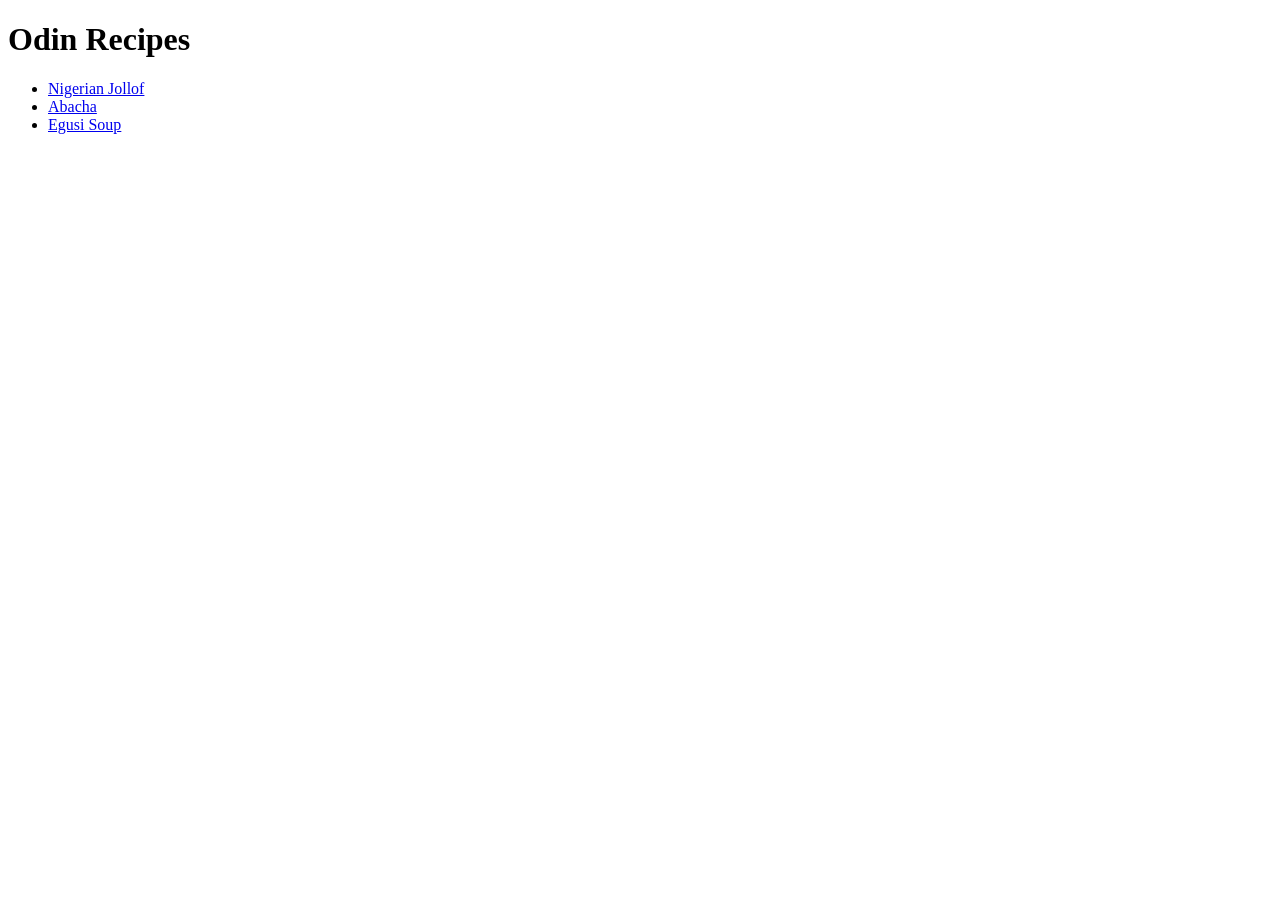
==== index.html @ 6c1a6a6e "Final Project Structure" ====
<!DOCTYPE html>
<html lang="en">
<head>
   <meta charset="UTF-8">
   <meta name="viewport" content="width=device-width, initial-scale=1.0">
   <title>Odin Recipes</title>
</head>
<body>
   <h1>Odin Recipes</h1>
   <ul>
      <li><a href="recipes/9jajollof.html">Nigerian Jollof</a></li>
      <li><a href="recipes/abacha.html">Abacha</a></li>
      <li><a href="recipes/egusi.html">Egusi Soup</a></li>
   </ul>
</body>
</html>
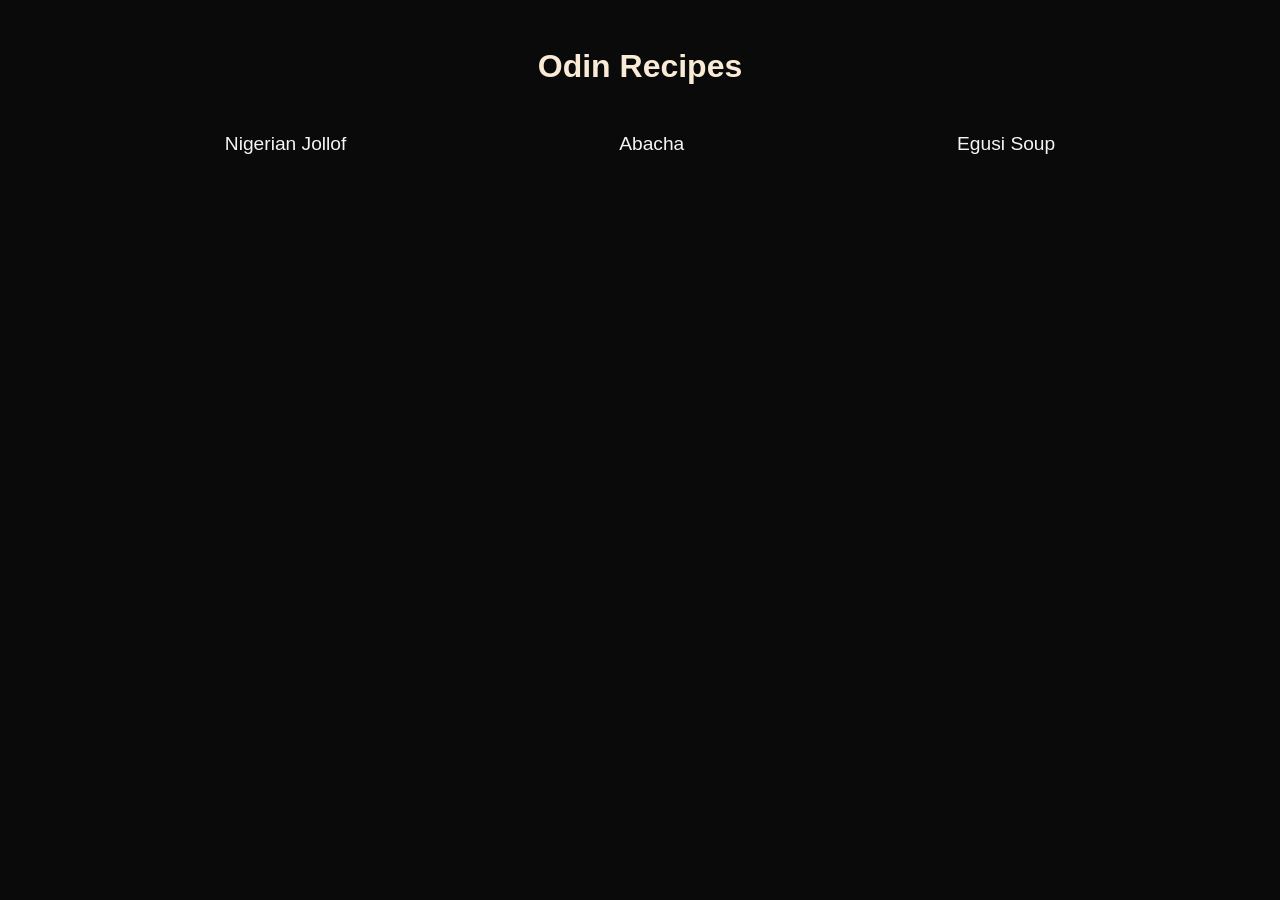
==== commit 6f9e56b8: "Added Styling" ====
--- a/index.html
+++ b/index.html
@@ -3,6 +3,8 @@
 <head>
    <meta charset="UTF-8">
    <meta name="viewport" content="width=device-width, initial-scale=1.0">
+   <meta http-equiv="X-UA-Compatible" content="ie=edge">
+   <link rel="stylesheet" href="src/style.css">
    <title>Odin Recipes</title>
 </head>
 <body>
--- a/src/style.css
+++ b/src/style.css
@@ -0,0 +1,41 @@
+* {
+   padding: 0;
+   margin: 0;
+   box-sizing: border-box;
+}
+
+:root {
+   --tahoma: 'Tahoma', sans-serif;
+}
+
+body {
+   padding: 3rem 2rem;
+   font-family: var(--tahoma);
+   background-color: #0a0a0a;
+}
+
+h1 {
+   text-align: center;
+   color: antiquewhite;
+}
+
+ul {
+   display: flex;
+   gap: 5rem;
+   justify-content: space-evenly;
+   align-items: center;
+   margin-top: 3rem;
+
+}
+
+li {
+   list-style-type: none;
+   font-size: larger;
+   a {
+      text-decoration: none;
+      color: whitesmoke;
+   }
+   a:hover {
+      color: blue;
+   }
+}
